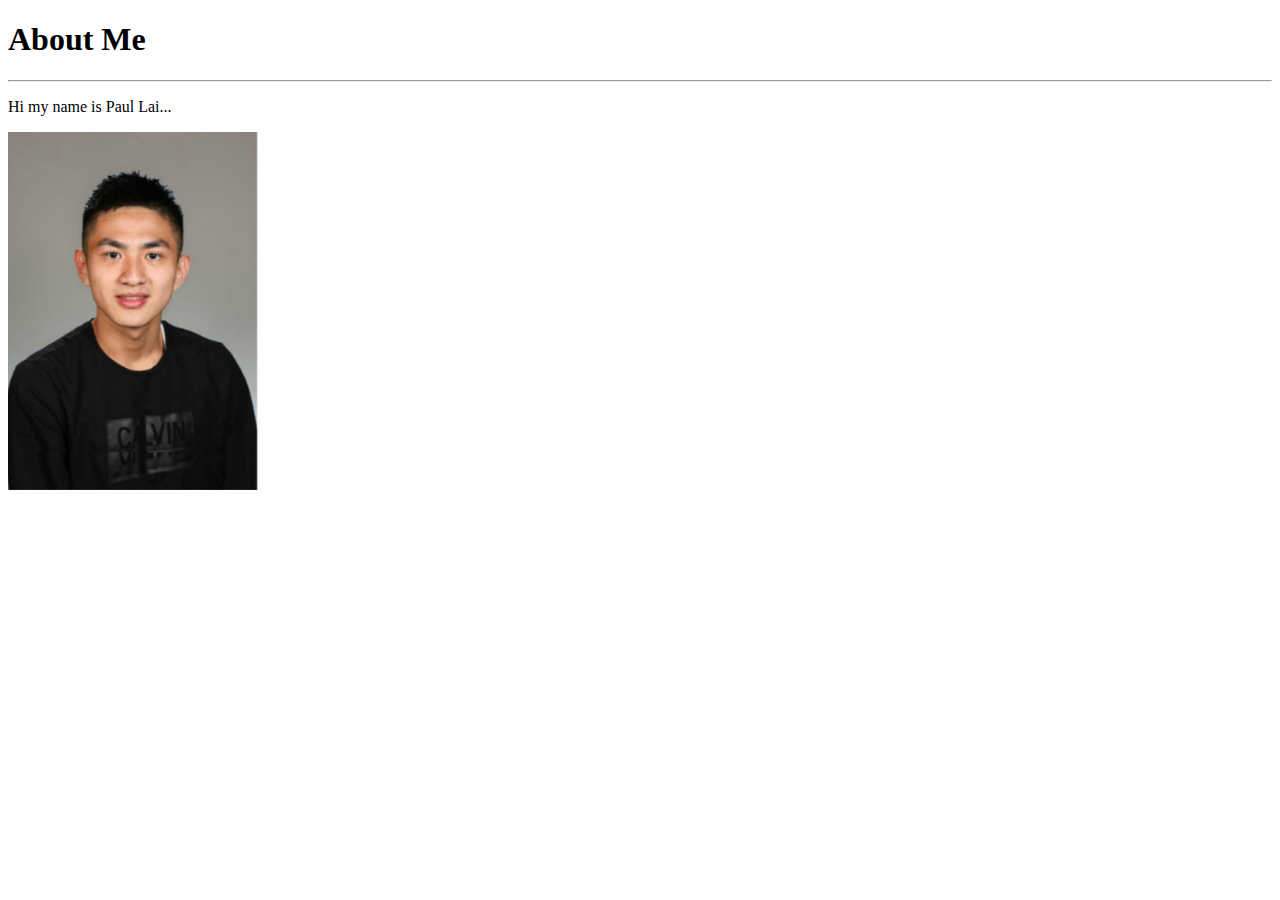
==== aboutMe.html @ 942354e1 "Add some files for website" ====
<!DOCTYPE html>
<html lang="en">
<head>
    <meta charset="UTF-8">
    <meta http-equiv="X-UA-Compatible" content="IE=edge">
<meta name="viewport" content="width=device-width, initial-scale=1.0">
    <title>About Me</title>
</head>
<body>
    <h1>About Me</h1>
    <hr>
    <p> Hi my name is Paul Lai...</p>
    <img src = Paul.png alt = "Paul's photo" width = 250> 
    <!-- move selfie to the right with css at the end-->

</body>
</html>
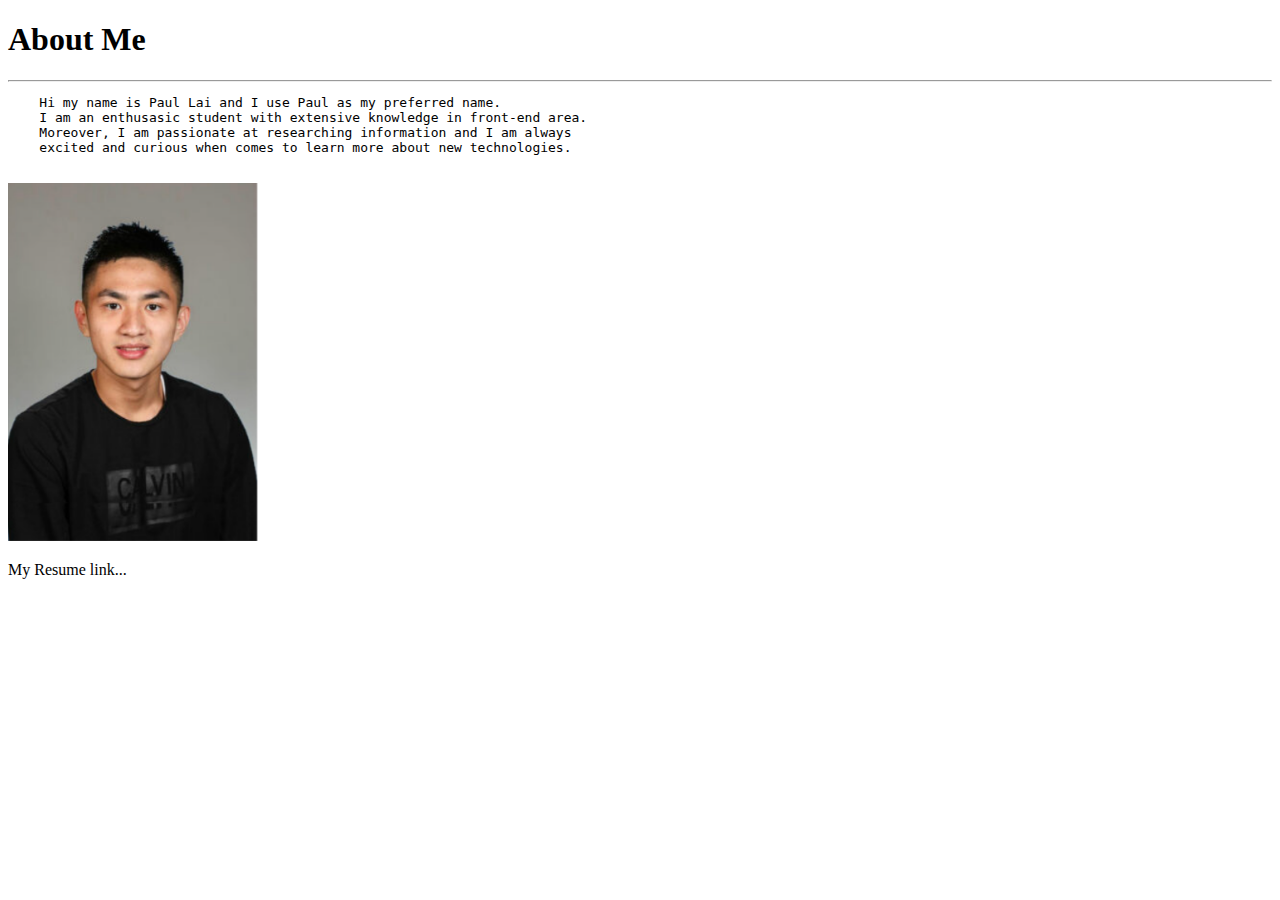
==== commit c0f842fb: "ver2" ====
--- a/aboutMe.html
+++ b/aboutMe.html
@@ -9,9 +9,15 @@
 <body>
     <h1>About Me</h1>
     <hr>
-    <p> Hi my name is Paul Lai...</p>
+    <pre>
+    Hi my name is Paul Lai and I use Paul as my preferred name. 
+    I am an enthusasic student with extensive knowledge in front-end area. 
+    Moreover, I am passionate at researching information and I am always
+    excited and curious when comes to learn more about new technologies.
+    </pre>
     <img src = Paul.png alt = "Paul's photo" width = 250> 
     <!-- move selfie to the right with css at the end-->
+    <p>My Resume link...</p>
 
 </body>
 </html>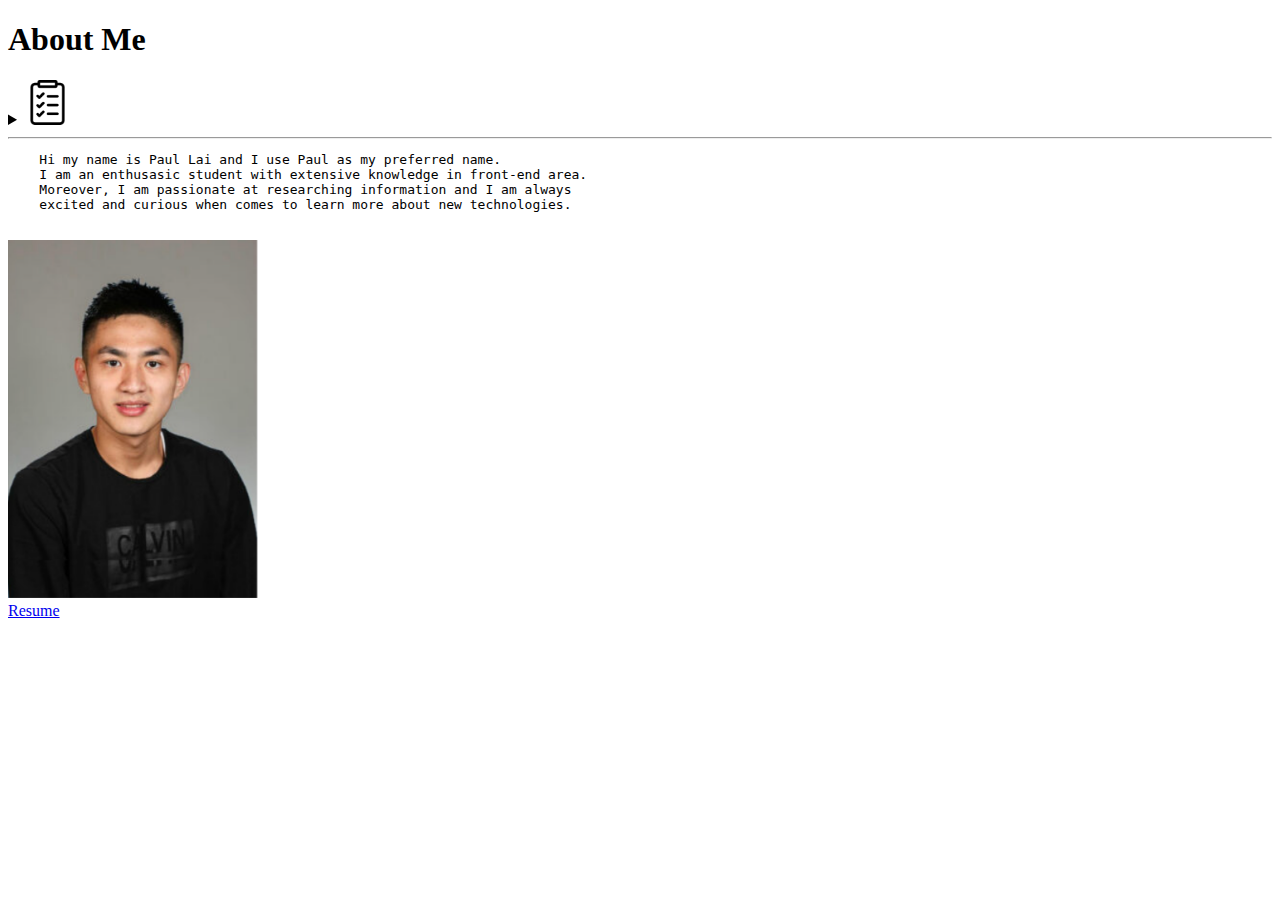
==== commit 5a1d2e8a: "final" ====
--- a/aboutMe.html
+++ b/aboutMe.html
@@ -8,6 +8,20 @@
 </head>
 <body>
     <h1>About Me</h1>
+    <details> <!--chage to up right corner latter on-->
+        <summary><img src = "listPic.png" alt = "list page" width = 45></summary>
+        <ol>
+            <li><h1><a href = index.html>Home</a></h1></li>
+            <li><h1><a href = aboutMe.html>About Me</a></h1></li>
+            <li><h1><a href = contactMe.html>Contact Me</a></h1></li>
+            <li><h1><a href = testSection.html>Experiment</a></h1></li>
+        </ol>
+        <ul>
+            <li><h3><a href="https://www.instagram.com/paullai1022">Instagram</a></h3></li>
+            <li><h3><a href="https://www.linkedin.com/feed/">Linkedin</a></h3></li>
+        </ul>
+    </details>
+
     <hr>
     <pre>
     Hi my name is Paul Lai and I use Paul as my preferred name. 
@@ -17,7 +31,8 @@
     </pre>
     <img src = Paul.png alt = "Paul's photo" width = 250> 
     <!-- move selfie to the right with css at the end-->
-    <p>My Resume link...</p>
+    <br>
+    <a href="https://drive.google.com/file/d/1u-vuiQR9wqLHl-oJ1363yJxD16grrem4/view?usp=sharing"> Resume </a>
 
 </body>
 </html>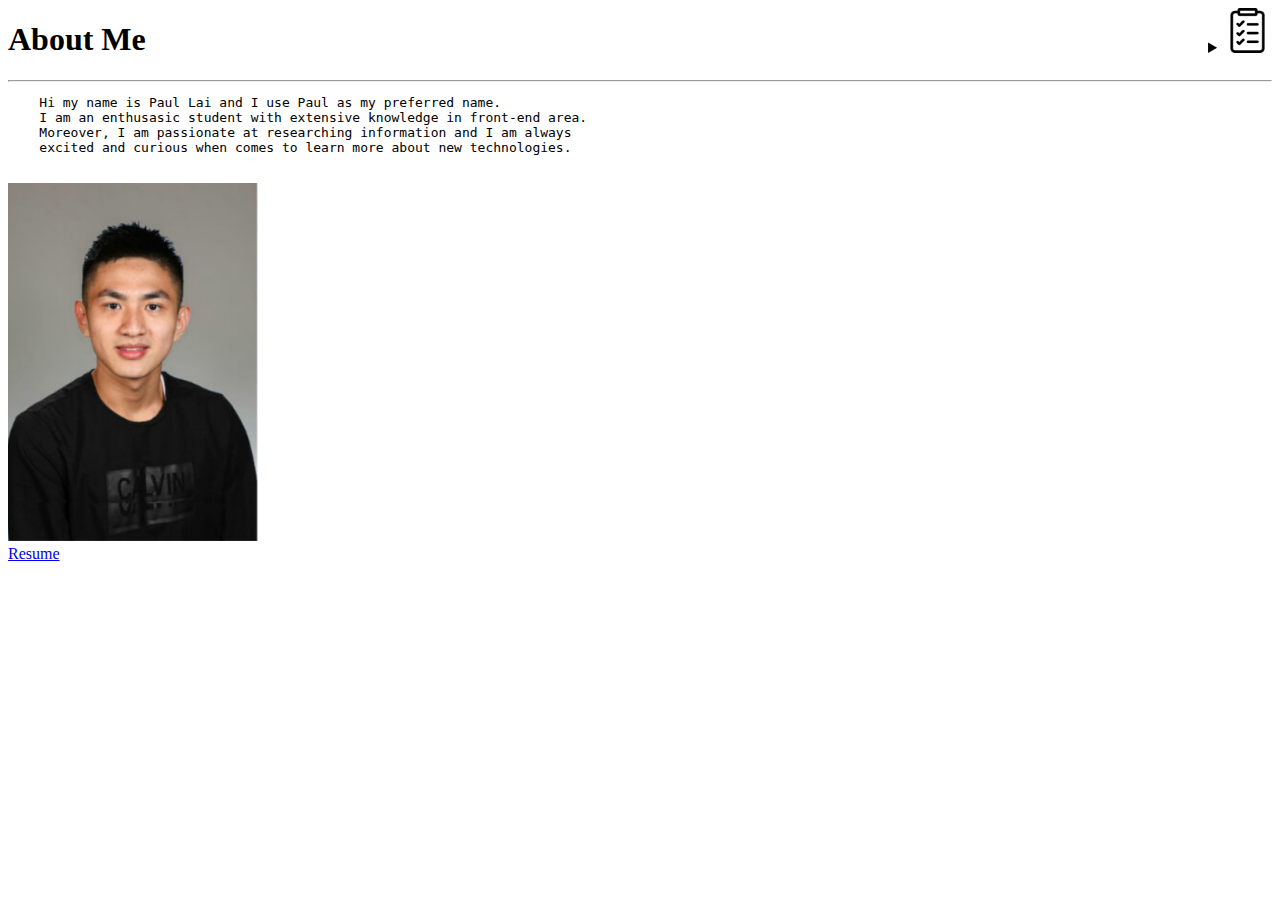
==== commit d7674355: "css v1" ====
--- a/aboutMe.html
+++ b/aboutMe.html
@@ -5,9 +5,20 @@
     <meta http-equiv="X-UA-Compatible" content="IE=edge">
 <meta name="viewport" content="width=device-width, initial-scale=1.0">
     <title>About Me</title>
+    <style>
+
+    .topRight{
+        position: absolute; 
+        top:8px;
+        right: 10px;
+
+    }
+    </style>
+    
 </head>
 <body>
     <h1>About Me</h1>
+    <div class = "topRight">
     <details> <!--chage to up right corner latter on-->
         <summary><img src = "listPic.png" alt = "list page" width = 45></summary>
         <ol>
@@ -21,6 +32,7 @@
             <li><h3><a href="https://www.linkedin.com/feed/">Linkedin</a></h3></li>
         </ul>
     </details>
+    </div>
 
     <hr>
     <pre>
